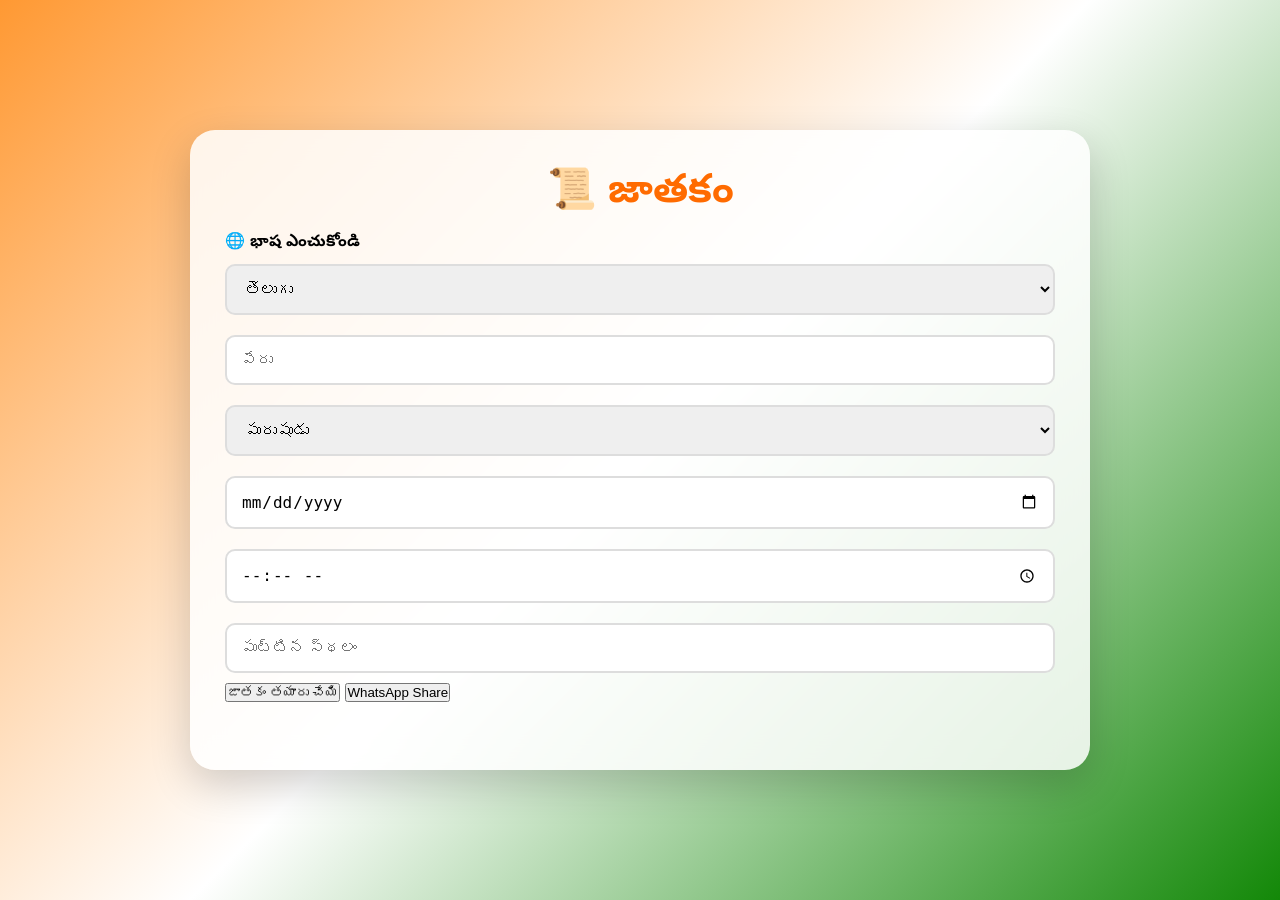
==== jathakam.html @ c2092eed "Fix duplicate button text in jathakam.html Removed duplicate button text from jathakam.html." ====
<!DOCTYPE html>
<html lang="te">
<head>
<meta charset="UTF-8">
<meta name="viewport" content="width=device-width, initial-scale=1.0">
<title>జాతకం</title>

<link rel="stylesheet" href="style.css">
</head>

<body>

<div class="container">

<h1>📜 జాతకం</h1>
  <label><b>🌐 భాష ఎంచుకోండి</b></label>

<select id="language">
  <option value="te">తెలుగు</option>
  <option value="en">English</option>
  <option value="hi">हिन्दी</option>
  <option value="ta">தமிழ்</option>
  <option value="kn">ಕನ್ನಡ</option>
  <option value="ml">മലയാളം</option>
  <option value="mr">मराठी</option>
  <option value="gu">ગુજરાતી</option>
  <option value="bn">বাংলা</option>
  <option value="or">ଓଡ଼ିଆ</option>
  <option value="pa">ਪੰਜਾਬੀ</option>
</select>

<input type="text" id="name" placeholder="పేరు">

<select id="gender">
<option value="పురుషుడు">పురుషుడు</option>
<option value="స్త్రీ">స్త్రీ</option>
</select>

<input type="date" id="dob">

<input type="time" id="tob">

<input type="text" id="place" placeholder="పుట్టిన స్థలం">

  <button type="button" onclick="generateJathakam()">
జాతకం తయారు చేయి
</button>

<button onclick="shareJathakam()">
WhatsApp Share
</button>

<div id="loading" style="display:none;">
⏳ లోడ్ అవుతోంది...
</div>

<div id="result"></div>

  <script src="script.js?v=2"></script>

</body>
</html>
---- style.css ----
/* ==========================
   MANA JATHAKAM - PREMIUM UI
========================== */

@import url('https://fonts.googleapis.com/css2?family=Noto+Sans+Telugu:wght@400;500;700&display=swap');

*{
    margin:0;
    padding:0;
    box-sizing:border-box;
}

body{
    font-family:'Noto Sans Telugu',sans-serif;
    background:linear-gradient(135deg,#ff9933,#ffffff,#138808);
    min-height:100vh;
    display:flex;
    justify-content:center;
    align-items:center;
    padding:25px;
}

.container{
    width:100%;
    max-width:900px;
    background:rgba(255,255,255,.85);
    backdrop-filter:blur(15px);
    border-radius:25px;
    padding:35px;
    box-shadow:0 15px 40px rgba(0,0,0,.18);
    animation:fadeIn .8s ease;
}

h1{
    text-align:center;
    font-size:40px;
    color:#ff6b00;
    margin-bottom:10px;
}

.subtitle{
    text-align:center;
    color:#444;
    font-size:18px;
    margin-bottom:30px;
}

.menu{
    display:grid;
    grid-template-columns:repeat(2,1fr);
    gap:20px;
    margin-top:30px;
}

.menu button{
    height:140px;
    display:flex;
    flex-direction:column;
    justify-content:center;
    align-items:center;
    border:none;
    border-radius:20px;
    font-size:22px;
    font-weight:bold;
    color:#fff;
    background:linear-gradient(135deg,#ff9800,#ff5722);
    box-shadow:0 10px 25px rgba(0,0,0,.2);
}

.menu button span{
    margin-top:10px;
    font-size:20px;
}

@media(max-width:768px){
    .menu{
        grid-template-columns:repeat(2,1fr);
    }

    .menu button{
        height:120px;
    }
}

@keyframes fadeIn{
    from{
        opacity:0;
        transform:translateY(25px);
    }
    to{
        opacity:1;
        transform:translateY(0);
    }
}
/* ==========================
   BUTTON DESIGN
========================== */

.menu button{
    width:100%;
    padding:18px;
    border:none;
    border-radius:15px;
    font-size:18px;
    font-weight:600;
    cursor:pointer;
    color:#fff;
    background:linear-gradient(90deg,#ff9800,#ff5722);
    box-shadow:0 8px 20px rgba(0,0,0,.15);
    transition:all .3s ease;
}

.menu button:hover{
    transform:translateY(-5px) scale(1.03);
    box-shadow:0 15px 30px rgba(0,0,0,.25);
}

.menu button:active{
    transform:scale(.97);
}

/* ==========================
   GLASS EFFECT
========================== */

.card{
    background:rgba(255,255,255,.65);
    backdrop-filter:blur(12px);
    border-radius:18px;
    padding:20px;
    margin-top:20px;
    box-shadow:0 8px 20px rgba(0,0,0,.15);
    transition:.3s;
}

.card:hover{
    transform:translateY(-5px);
}

/* ==========================
   INPUTS
========================== */

input,
select{
    width:100%;
    padding:14px;
    margin:10px 0;
    border-radius:10px;
    border:2px solid #ddd;
    font-size:16px;
    transition:.3s;
}

input:focus,
select:focus{
    outline:none;
    border-color:#ff9800;
    box-shadow:0 0 10px rgba(255,152,0,.3);
}

/* ==========================
   SMOOTH ANIMATION
========================== */

button,
input,
select,
.container{
    transition:.3s ease;
}
/* ==========================
   RESULT CARD
========================== */

.result-card{
    margin-top:25px;
    padding:20px;
    background:#fff;
    border-left:6px solid #ff9800;
    border-radius:15px;
    box-shadow:0 8px 20px rgba(0,0,0,.12);
}

#loading{
    text-align:center;
    color:#ff5722;
    font-size:18px;
    margin-top:15px;
    font-weight:bold;
}

/* ==========================
   DARK MODE
========================== */

body.dark{
    background:#121212;
}

body.dark .container{
    background:rgba(30,30,30,.95);
    color:#fff;
}

body.dark .subtitle,
body.dark p{
    color:#ddd;
}

body.dark input,
body.dark select{
    background:#2c2c2c;
    color:#fff;
    border:1px solid #555;
}

/* ==========================
   MOBILE RESPONSIVE
========================== */

@media(max-width:768px){

.container{
    padding:20px;
}

h1{
    font-size:30px;
}

.subtitle{
    font-size:16px;
}

.menu{
    grid-template-columns:1fr;
}

.menu button{
    font-size:17px;
}

}

/* ==========================
   FOOTER
========================== */

.footer{
    text-align:center;
    margin-top:30px;
    color:#666;
    font-size:14px;
}
#result{
    margin-top:20px;
    min-height:10px;
    position:relative;
    z-index:1;
}

button{
    position:relative;
    z-index:2;
button{
    position:relative;
    z-index:2;
}

.jathakam-box{
    margin-top:20px;
    background:#ffffff;
    padding:15px;
    border-radius:15px;
    overflow-x:auto;
    max-width:100%;
    box-shadow:0 5px 15px rgba(0,0,0,.15);
}

.jathakam-box img{
    max-width:100%;
    height:auto;
    display:block;
    margin:auto;
}

.jathakam-box table{
    width:100%;
    border-collapse:collapse;
}

.jathakam-box td,
.jathakam-box th{
    padding:8px;
    border:1px solid #ddd;
}

.jathakam-box pre{
    white-space:pre-wrap;
    word-break:break-word;
}
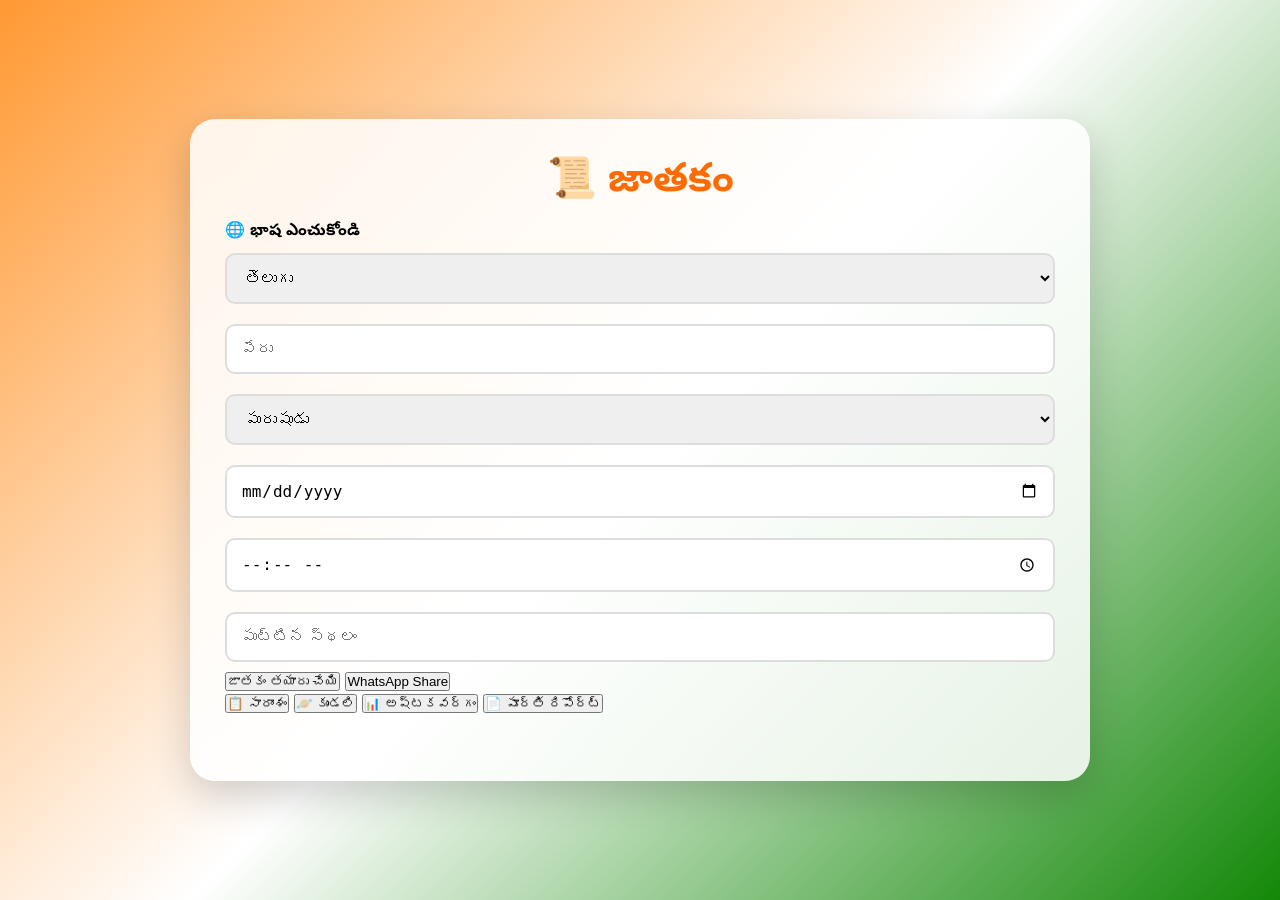
==== commit 8d294232: "Add tab buttons for summary, kundli, and reports" ====
--- a/jathakam.html
+++ b/jathakam.html
@@ -53,10 +53,30 @@
 <div id="loading" style="display:none;">
 ⏳ లోడ్ అవుతోంది...
 </div>
+<div class="tabs">
 
+<button class="tab-btn" onclick="showTab('summary')">
+📋 సారాంశం
+</button>
+
+<button class="tab-btn" onclick="showTab('kundli')">
+🪐 కుండలి
+</button>
+
+<button class="tab-btn" onclick="showTab('ashtaka')">
+📊 అష్టకవర్గం
+</button>
+
+<button class="tab-btn" onclick="showTab('full')">
+📄 పూర్తి రిపోర్ట్
+</button>
+
+</div>
 <div id="result"></div>
 
-  <script src="script.js?v=2"></script>
+</div>
+
+<script src="script.js?v=2"></script>
 
 </body>
 </html>
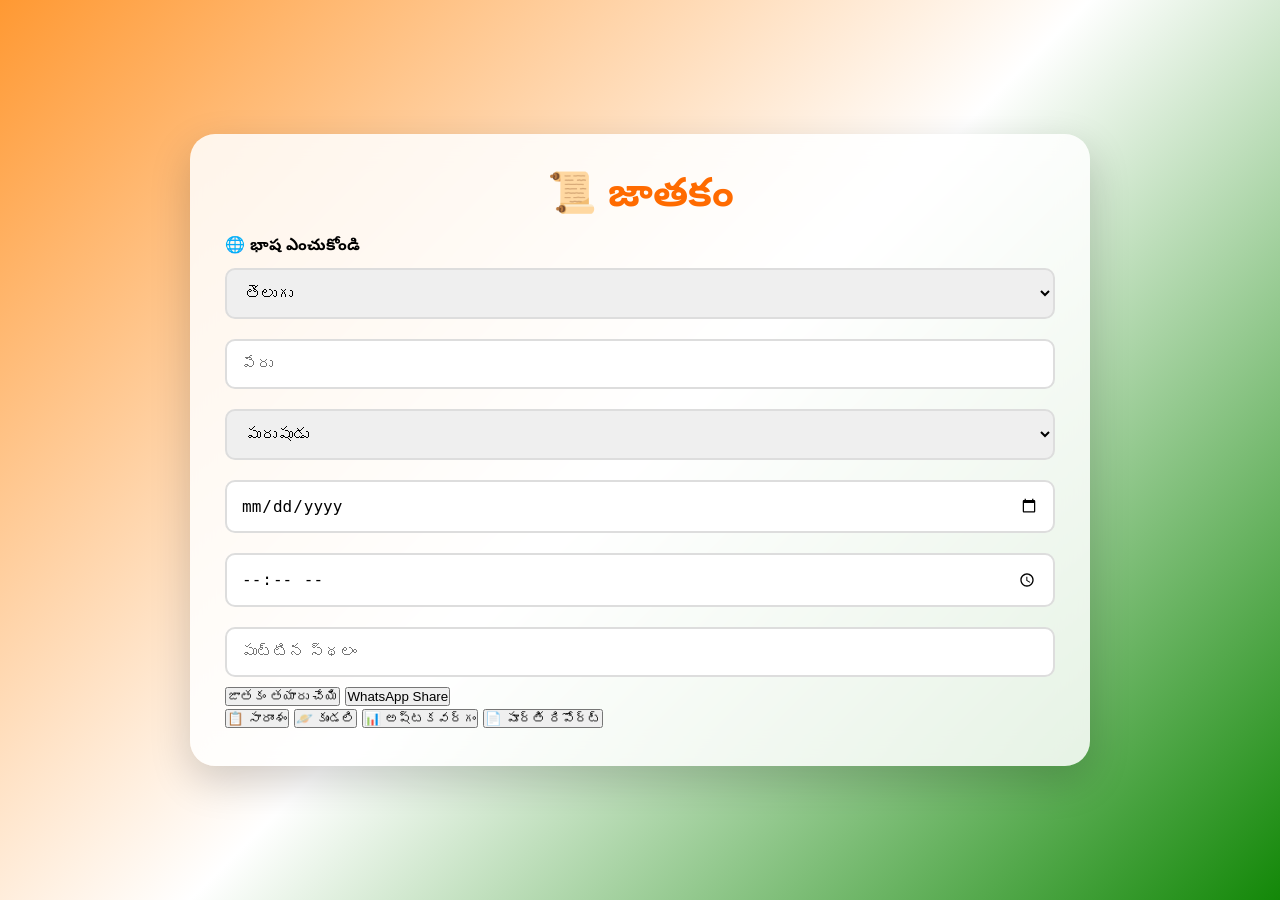
==== commit b7d6418f: "Upgrade script.js version to 5 Updated script version from 4 to 5 in jathakam.html." ====
--- a/jathakam.html
+++ b/jathakam.html
@@ -71,12 +71,9 @@
 📄 పూర్తి రిపోర్ట్
 </button>
 
-</div>
-<div id="result"></div>
+  </div>
 
-</div>
-
-<script src="script.js?v=2"></script>
+<script src="script.js?v=5"></script>
 
 </body>
 </html>
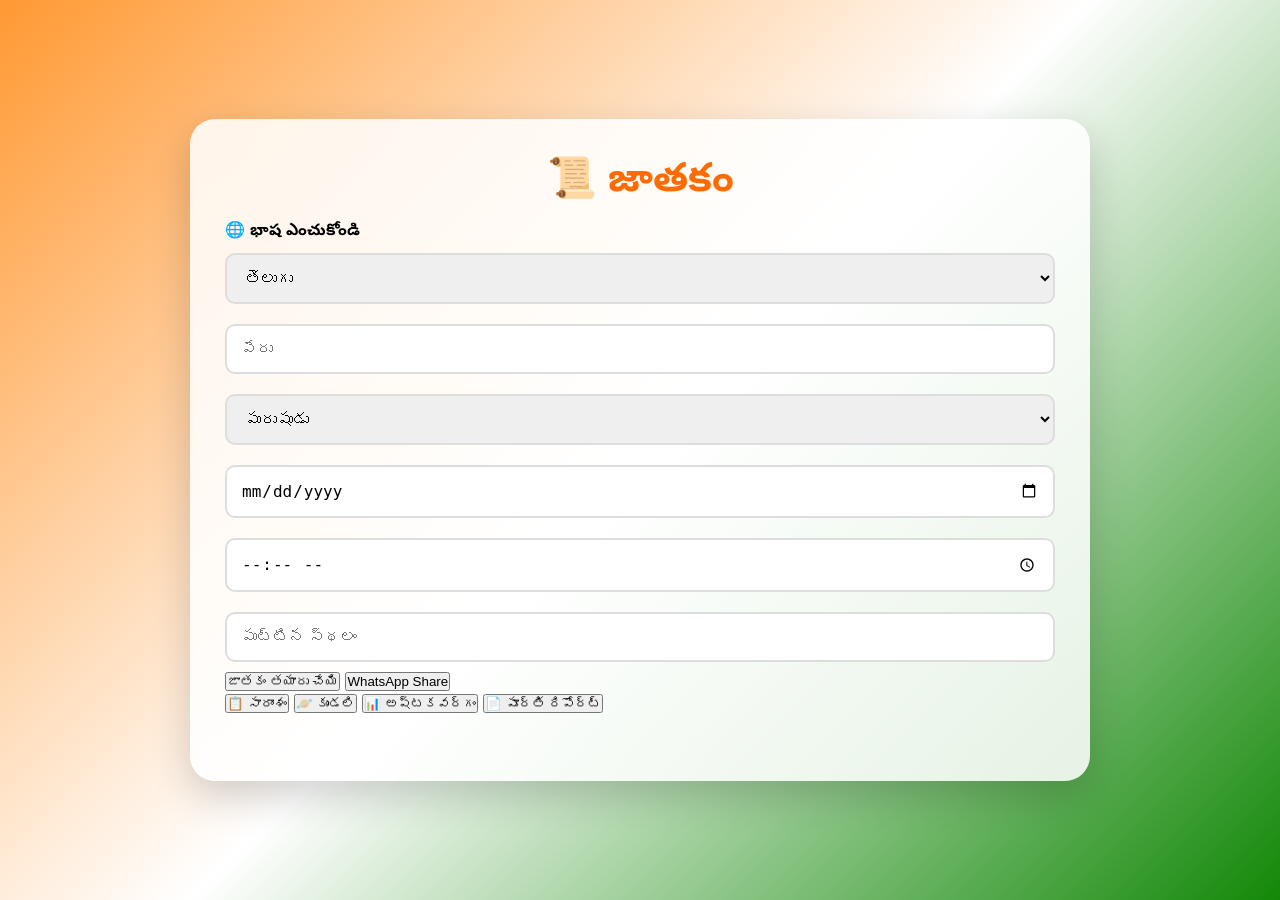
==== commit cc8a39f2: "Fix button duplication and update HTML structure" ====
--- a/jathakam.html
+++ b/jathakam.html
@@ -67,11 +67,15 @@
 📊 అష్టకవర్గం
 </button>
 
-<button class="tab-btn" onclick="showTab('full')">
+  <button class="tab-btn" onclick="showTab('full')">
 📄 పూర్తి రిపోర్ట్
 </button>
 
-  </div>
+</div>
+
+<div id="result"></div>
+
+</div>
 
 <script src="script.js?v=5"></script>
 
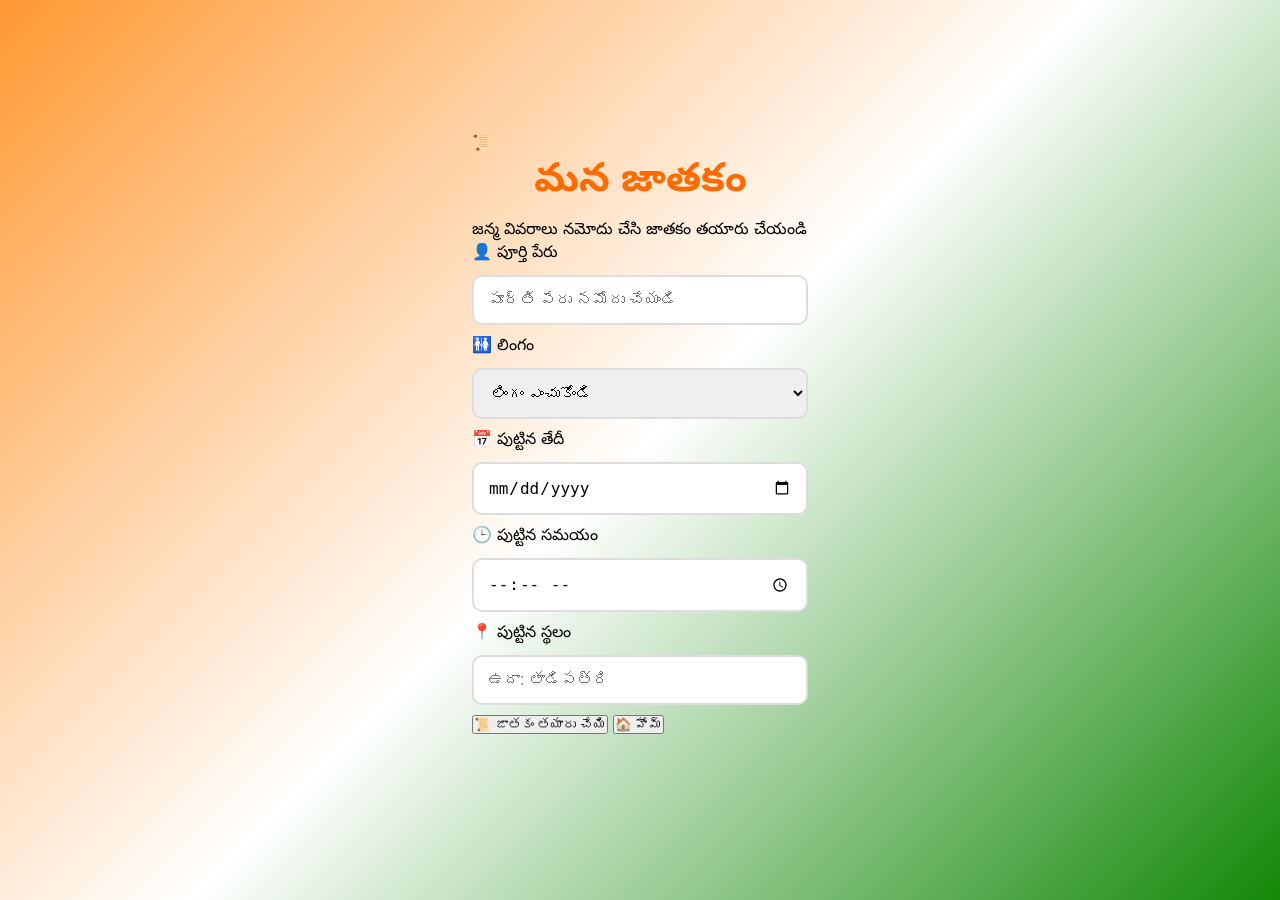
==== commit a7dafb05: "Update jathakam page Updated the layout and content of the jathakam.html file, including changes to " ====
--- a/jathakam.html
+++ b/jathakam.html
@@ -1,83 +1,187 @@
 <!DOCTYPE html>
 <html lang="te">
+
 <head>
-<meta charset="UTF-8">
-<meta name="viewport" content="width=device-width, initial-scale=1.0">
-<title>జాతకం</title>
+  <meta charset="UTF-8">
 
-<link rel="stylesheet" href="style.css">
+  <meta
+    name="viewport"
+    content="width=device-width, initial-scale=1.0"
+  >
+
+  <title>మన జాతకం</title>
+
+  <link
+    rel="preconnect"
+    href="https://fonts.googleapis.com"
+  >
+
+  <link
+    rel="preconnect"
+    href="https://fonts.gstatic.com"
+    crossorigin
+  >
+
+  <link
+    href="https://fonts.googleapis.com/css2?family=Noto+Sans+Telugu:wght@400;500;600;700&display=swap"
+    rel="stylesheet"
+  >
+
+  <link
+    rel="stylesheet"
+    href="style.css"
+  >
 </head>
 
 <body>
 
-<div class="container">
+  <main class="page-wrapper">
 
-<h1>📜 జాతకం</h1>
-  <label><b>🌐 భాష ఎంచుకోండి</b></label>
+    <section class="jathakam-container">
 
-<select id="language">
-  <option value="te">తెలుగు</option>
-  <option value="en">English</option>
-  <option value="hi">हिन्दी</option>
-  <option value="ta">தமிழ்</option>
-  <option value="kn">ಕನ್ನಡ</option>
-  <option value="ml">മലയാളം</option>
-  <option value="mr">मराठी</option>
-  <option value="gu">ગુજરાતી</option>
-  <option value="bn">বাংলা</option>
-  <option value="or">ଓଡ଼ିଆ</option>
-  <option value="pa">ਪੰਜਾਬੀ</option>
-</select>
+      <div class="page-heading">
 
-<input type="text" id="name" placeholder="పేరు">
+        <div class="heading-icon">
+          📜
+        </div>
 
-<select id="gender">
-<option value="పురుషుడు">పురుషుడు</option>
-<option value="స్త్రీ">స్త్రీ</option>
-</select>
+        <div>
+          <h1>మన జాతకం</h1>
 
-<input type="date" id="dob">
+          <p>
+            జన్మ వివరాలు నమోదు చేసి జాతకం తయారు చేయండి
+          </p>
+        </div>
 
-<input type="time" id="tob">
+      </div>
 
-<input type="text" id="place" placeholder="పుట్టిన స్థలం">
+      <div class="form-card">
 
-  <button type="button" onclick="generateJathakam()">
-జాతకం తయారు చేయి
-</button>
+        <div class="form-group">
 
-<button onclick="shareJathakam()">
-WhatsApp Share
-</button>
+          <label for="name">
+            👤 పూర్తి పేరు
+          </label>
 
-<div id="loading" style="display:none;">
-⏳ లోడ్ అవుతోంది...
-</div>
-<div class="tabs">
+          <input
+            type="text"
+            id="name"
+            placeholder="పూర్తి పేరు నమోదు చేయండి"
+            autocomplete="name"
+          >
 
-<button class="tab-btn" onclick="showTab('summary')">
-📋 సారాంశం
-</button>
+        </div>
 
-<button class="tab-btn" onclick="showTab('kundli')">
-🪐 కుండలి
-</button>
+        <div class="form-group">
 
-<button class="tab-btn" onclick="showTab('ashtaka')">
-📊 అష్టకవర్గం
-</button>
+          <label for="gender">
+            🚻 లింగం
+          </label>
 
-  <button class="tab-btn" onclick="showTab('full')">
-📄 పూర్తి రిపోర్ట్
-</button>
+          <select id="gender">
 
-</div>
+            <option value="">
+              లింగం ఎంచుకోండి
+            </option>
 
-<div id="result"></div>
+            <option value="పురుషుడు">
+              పురుషుడు
+            </option>
 
-</div>
+            <option value="స్త్రీ">
+              స్త్రీ
+            </option>
 
-<script src="script.js?v=5"></script>
+          </select>
+
+        </div>
+
+        <div class="form-group">
+
+          <label for="dob">
+            📅 పుట్టిన తేదీ
+          </label>
+
+          <input
+            type="date"
+            id="dob"
+          >
+
+        </div>
+
+        <div class="form-group">
+
+          <label for="tob">
+            🕒 పుట్టిన సమయం
+          </label>
+
+          <input
+            type="time"
+            id="tob"
+          >
+
+        </div>
+
+        <div class="form-group">
+
+          <label for="place">
+            📍 పుట్టిన స్థలం
+          </label>
+
+          <input
+            type="text"
+            id="place"
+            placeholder="ఉదా: తాడిపత్రి"
+            autocomplete="address-level2"
+          >
+
+        </div>
+
+        <button
+          type="button"
+          class="primary-button"
+          onclick="generateJathakam()"
+        >
+          📜 జాతకం తయారు చేయి
+        </button>
+
+        <button
+          type="button"
+          class="secondary-button"
+          onclick="goHome()"
+        >
+          🏠 హోమ్
+        </button>
+
+      </div>
+
+      <div
+        id="loading"
+        class="loading-card"
+        style="display: none;"
+      >
+
+        <div class="loader"></div>
+
+        <p>
+          జాతకం తయారవుతోంది...
+        </p>
+
+      </div>
+
+      <section
+        id="result"
+        class="result-area"
+        aria-live="polite"
+      >
+      </section>
+
+    </section>
+
+  </main>
+
+  <script src="script.js"></script>
 
 </body>
+
 </html>
